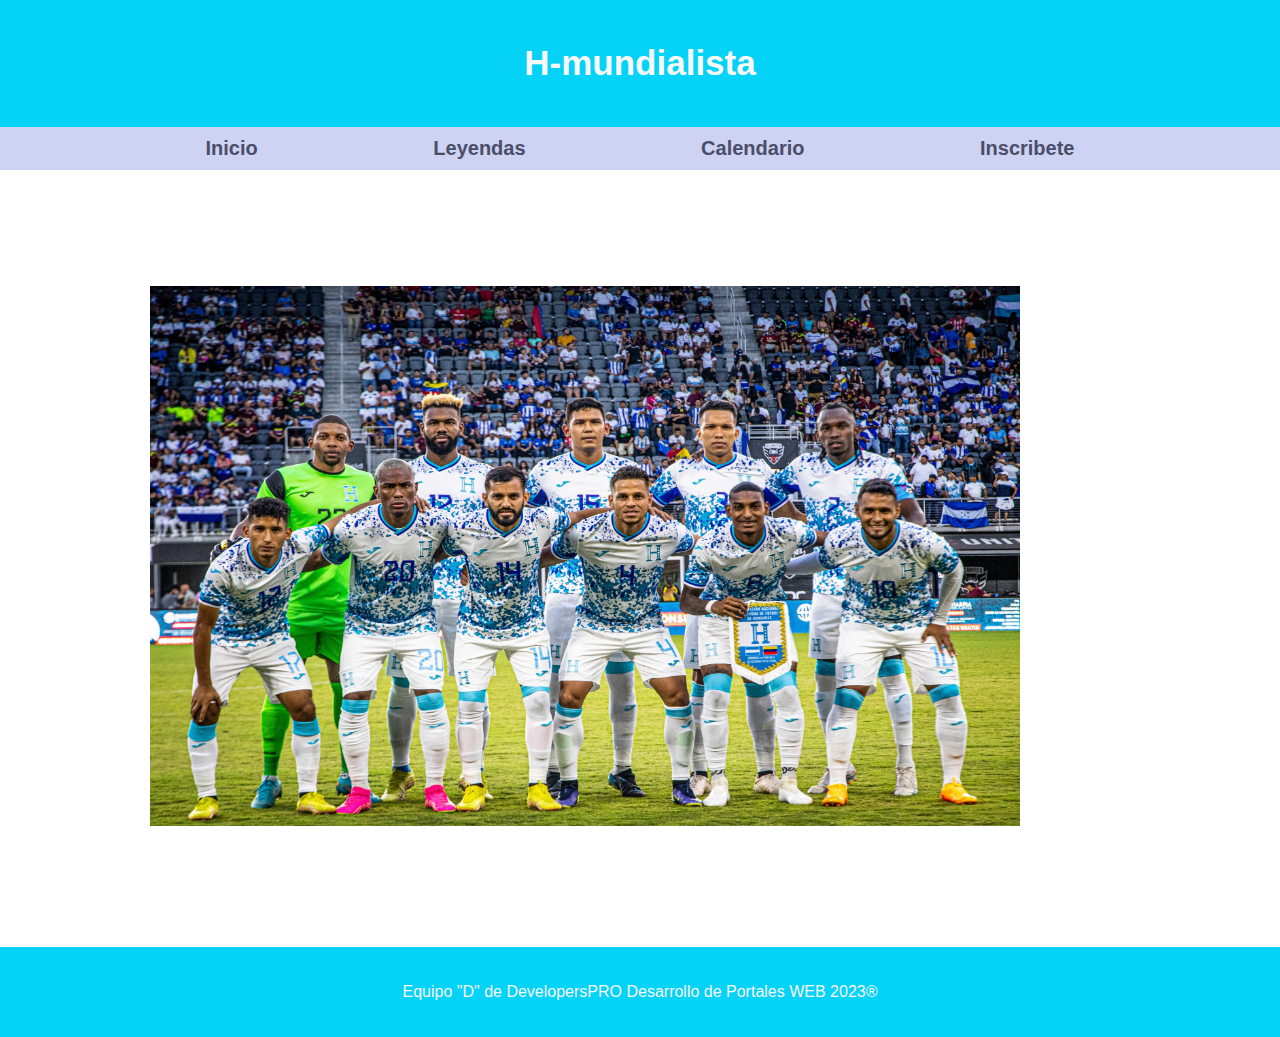
==== calendario.html @ 2df6c16e "index casi listo faltan otras paginas" ====
<!DOCTYPE html>
<html lang="en">
<head>
    <meta charset="UTF-8">
    <meta name="viewport" content="width=device-width, initial-scale=1.0">
    <link rel="stylesheet" href="normalize.css">
    <link rel="stylesheet" href="style.css">
    <title>Document</title>
</head>
<body>
    <header>
        <h1 class="nombre">H-mundialista</h1>
    </header>
    <div class="nav-bg">
        <nav class="navegacion-principal navContenedor">
            <a href="index.html">Inicio</a>
            <a href="leyendas.html">Leyendas</a>
            <a href="calendario.html">Calendario</a>
            <a href="inscribete.html">Inscribete</a>
        </nav>
    </div>
    <main>
        <section>
            <div class="slider">
                <ul>
                    <li>
                        <img src="imagen1.jpg" alt="imagen 1">
                    </li>
                    <li>
                        <img src="imagen2.jpg" alt="imagen 2">
                    </li>
                    <li>
                        <img src="imagen3.jpg" alt="imagen 3">
                    </li>
                    <li>
                        <img src="imagen4.jpg" alt="imagen 4">
                    </li>
                </ul>
            </div>
        </section>
    </main>
    <footer>
        <p>Equipo "D" de DevelopersPRO Desarrollo de Portales WEB 2023®</p>
    </footer>
</body>
</html>
---- style.css ----
:root {
  --fondoAzul: rgb(5, 210, 247);
  --colorLetras: #F8F8F8;
  --oscuro: #4a4e69;
  --fondoBarra: #ced3f3;
  --seleccionBarra: #63646d;
  --seleccionLetra: #caa308;
}

html {
  font-family: 'Robotos', Helvetica, sans-serif;
  font-size: 62.5%;
}

body {
  font-size: 16px;
  margin: 0;
}

header {
  background-color: var(--fondoAzul);
  padding: 20px;
}

footer {
  background-color: var(--fondoAzul);
  padding: 20px;
}

footer p {
  text-align: center;
  color: var(--colorLetras);
}

h1 {
  text-align: center;
  font-size: 3.5rem;
  color: var(--colorLetras);
}

.nav-bg {
  background-color: var(--fondoBarra);
}

.navegacion-principal {
  display: flex;
  flex-direction: row;
  justify-content: space-evenly;
}

.navContenedor {
  max-width: 120rem;
  margin: 0 auto;
}

.navegacion-principal a {
  color: var(--oscuro);
  text-decoration: none;
  font-size: 2rem;
  font-weight: bold;
  padding: 1rem;
}

.navegacion-principal a:hover {
  background-color: var(--seleccionBarra);
  color: var(--seleccionLetra);

}

.noticias-section {
  display: flex;
  flex-direction: row;
  justify-content: space-evenly;
}

.noticia {
  flex: 0 0 auto;
  width: 410px;
  margin-right: 10px;
  overflow: hidden;
}

.noticia img {
  width: 410px;
  height: 310px;
  object-fit: cover;
}

.slider {
  width: 80%;
  margin: 100px 150px 100px 150px;
  overflow: hidden;
}

.slider ul {
  display: flex;
  padding: 0;
  width: 400%;
  animation: cambio 20s infinite;
  animation-timing-function: ease;
}

.slider li {
  width: 25%;
  list-style: none;
}

.slider img {
  width: 85%;
  height: auto;
  max-height: 540px;
}

@keyframes cambio {
  0% {
    margin-left: 0;
  }

  16.66% {
    margin-left: 0;
  }

  16.66% {
    margin-left: -100%;
  }

  33.33% {
    margin-left: -100%;
  }

  33.33% {
    margin-left: -200%;
  }

  50% {
    margin-left: -200%;
  }

  50% {
    margin-left: -300%;
  }

  66.66% {
    margin-left: -300%;
  }

  66.66% {
    margin-left: -400%;
  }

  83.33% {
    margin-left: -400%;
  }

  83.33% {
    margin-left: -500%;
  }

  100% {
    margin-left: 0;
  }
}
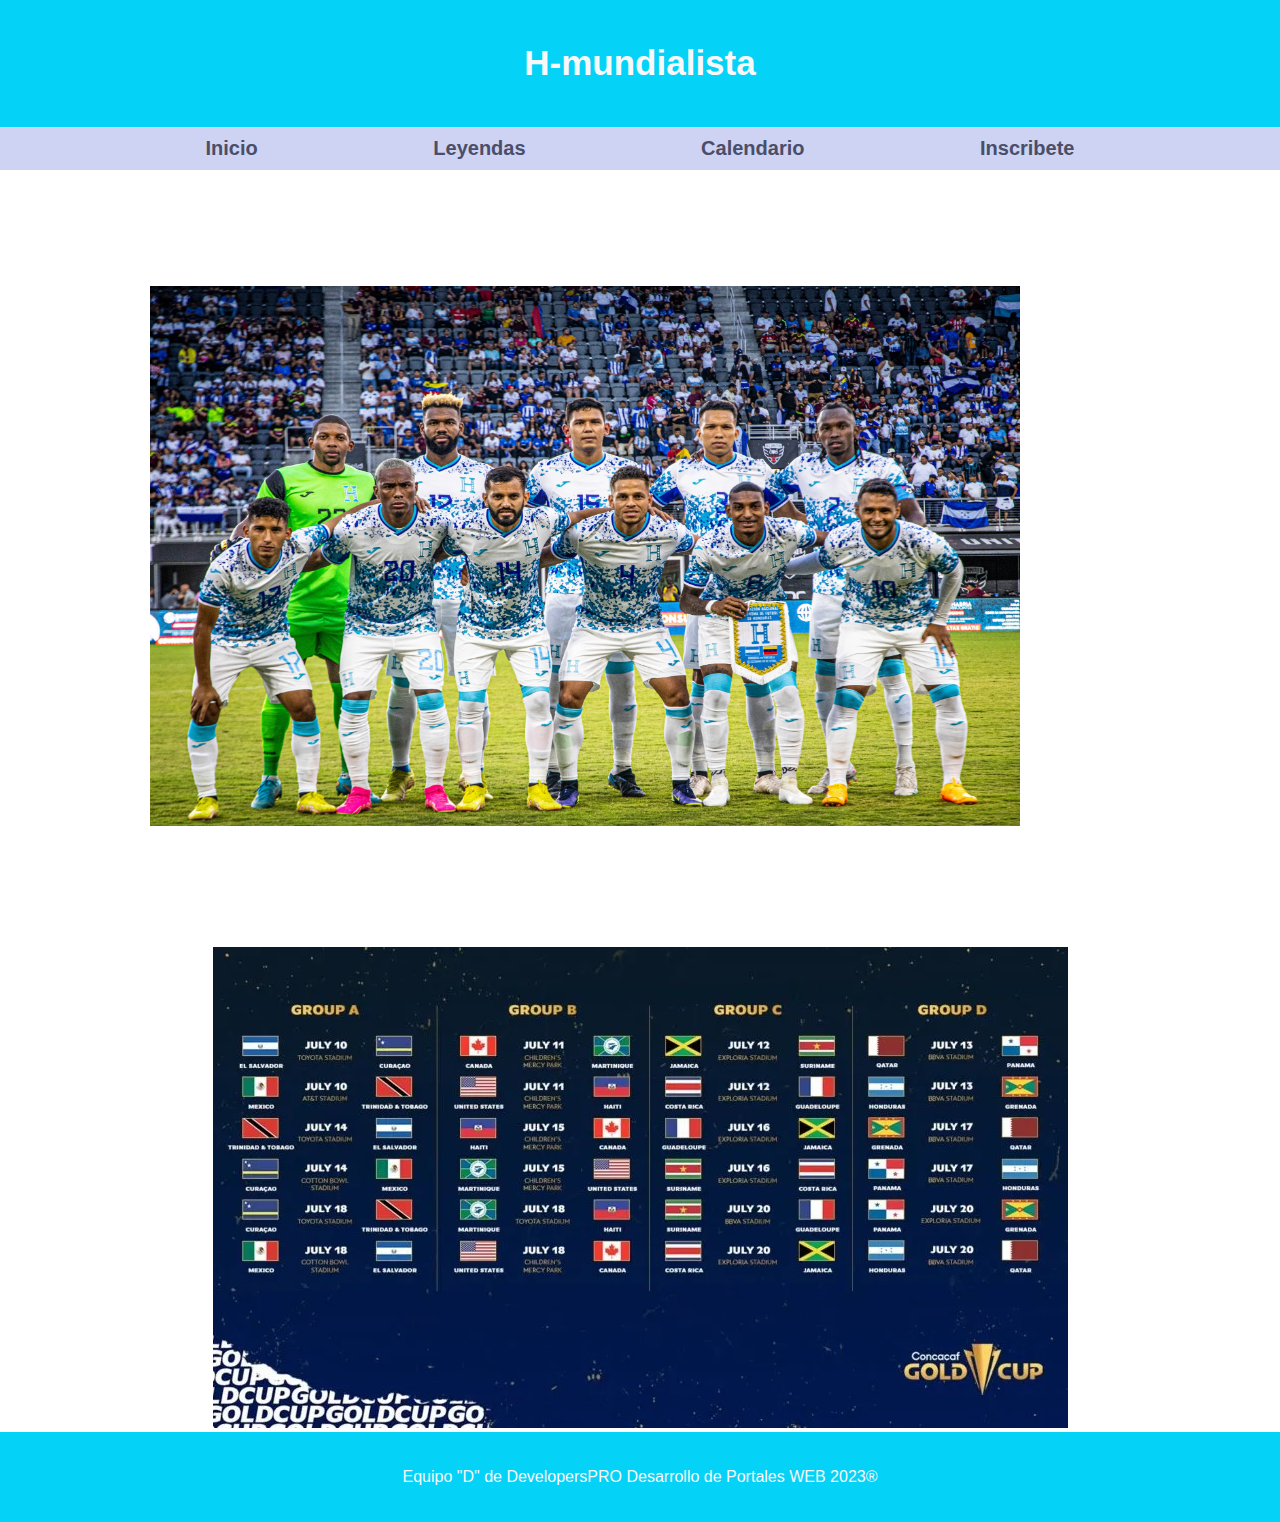
==== commit 835e7ced: "se agrego calendario y form-inscripcion con estilo" ====
--- a/calendario.html
+++ b/calendario.html
@@ -38,6 +38,9 @@
                 </ul>
             </div>
         </section>
+        <section style="text-align: center;">
+            <img src="calendario1.webp" alt="calendario de partidos">
+        </section>
     </main>
     <footer>
         <p>Equipo "D" de DevelopersPRO Desarrollo de Portales WEB 2023®</p>
--- a/style.css
+++ b/style.css
@@ -5,6 +5,8 @@
   --fondoBarra: #ced3f3;
   --seleccionBarra: #63646d;
   --seleccionLetra: #caa308;
+  --colorBoton: #4CAF50;
+  --colorBotonHover: #1f6222;
 }
 
 html {
@@ -86,6 +88,76 @@
   object-fit: cover;
 }
 
+.leyendas-section {
+  overflow: hidden;
+  display: flex;
+  flex-direction: column;
+}
+
+.leyendas-section img {
+  float: left;
+  width: 350px;
+  margin-right: 10px;
+  margin-left: 15px;
+  margin-bottom: 50px;
+}
+
+.leyendas-section text {
+  float: left;
+  width: 50%;
+}
+
+.inscribete-section {
+  margin: 0;
+  padding: 0;
+  display: flex;
+  justify-content: center;
+  align-items: center;
+  text-align: center;
+  flex-direction: column;
+}
+
+.inscribete-section img {
+  margin-top: 20px;
+}
+
+form {
+  margin-top: 20px;
+  max-width: 600px;
+  margin: 0 auto;
+  padding: 20px;
+  background-color: #f2efef;
+}
+
+.form-inscripcion {
+  margin-bottom: 15px;
+}
+
+.form-inscripcion label {
+  display: block;
+  font-weight: bold;
+}
+
+.form-inscripcion input[type="text"],
+.form-inscripcion input[type="email"],
+.form-inscripcion input[type="date"],
+.form-inscripcion select,
+.form-inscripcion textarea {
+  width: 96%;
+  padding: 10px;
+  border: 1px solid #ccc;
+  border-radius: 4px;
+}
+
+#boton {
+  background-color: var(--colorBoton);
+  color: #FFFFFF;
+}
+
+#boton:hover {
+  background-color: var(--colorBotonHover);
+}
+
 .slider {
   width: 80%;
   margin: 100px 150px 100px 150px;
@@ -107,7 +179,7 @@
 
 .slider img {
   width: 85%;
-  height: auto;
+  height: 100%;
   max-height: 540px;
 }
 
